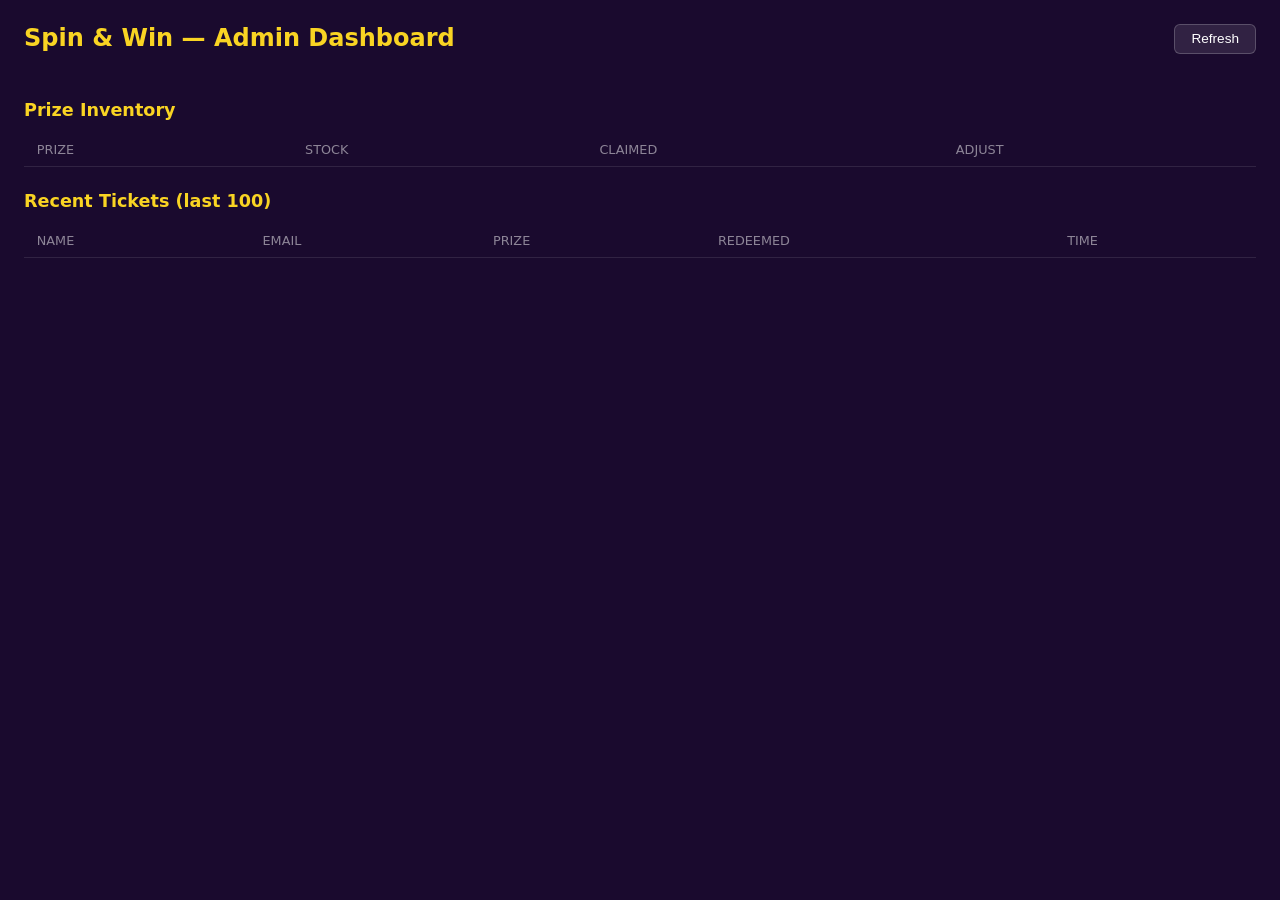
==== server/frontend/admin.html @ 7f2b4885 "update flow and add admin endpoint" ====
<!DOCTYPE html>
<html lang="en">
<head>
    <meta charset="UTF-8">
    <meta name="viewport" content="width=device-width, initial-scale=1.0">
    <title>Admin — Spin & Win</title>
    <style>
        * { margin: 0; padding: 0; box-sizing: border-box; }
        body {
            font-family: 'Segoe UI', system-ui, sans-serif;
            background: #1a0a2e;
            color: white;
            min-height: 100vh;
            padding: 1.5rem;
        }
        h1 {
            font-size: 1.5rem;
            color: #f9d423;
            margin-bottom: 1.5rem;
        }
        h2 {
            font-size: 1.1rem;
            color: #f9d423;
            margin: 1.5rem 0 0.75rem;
        }
        .stats-bar {
            display: flex;
            gap: 1rem;
            flex-wrap: wrap;
            margin-bottom: 1.5rem;
        }
        .stat {
            background: rgba(255,255,255,0.08);
            border: 1px solid rgba(255,255,255,0.15);
            border-radius: 0.75rem;
            padding: 1rem 1.5rem;
            min-width: 140px;
            text-align: center;
        }
        .stat .number {
            font-size: 2rem;
            font-weight: 700;
            color: #f9d423;
        }
        .stat .label {
            font-size: 0.85rem;
            color: rgba(255,255,255,0.6);
            margin-top: 0.25rem;
        }
        table {
            width: 100%;
            border-collapse: collapse;
            font-size: 0.95rem;
        }
        th, td {
            padding: 0.6rem 0.8rem;
            text-align: left;
            border-bottom: 1px solid rgba(255,255,255,0.1);
        }
        th {
            color: rgba(255,255,255,0.5);
            font-weight: 500;
            font-size: 0.8rem;
            text-transform: uppercase;
        }
        .stock-bar {
            background: rgba(255,255,255,0.1);
            border-radius: 4px;
            height: 8px;
            width: 100px;
            display: inline-block;
            vertical-align: middle;
            margin-right: 0.5rem;
        }
        .stock-bar-fill {
            background: #f9d423;
            border-radius: 4px;
            height: 100%;
            transition: width 0.3s;
        }
        .stock-bar-fill.low { background: #ff4e50; }
        .stock-input {
            width: 60px;
            padding: 0.3rem 0.5rem;
            background: rgba(255,255,255,0.1);
            border: 1px solid rgba(255,255,255,0.2);
            border-radius: 4px;
            color: white;
            font-size: 0.9rem;
            text-align: center;
        }
        .stock-btn {
            padding: 0.3rem 0.6rem;
            background: rgba(249, 212, 35, 0.2);
            border: 1px solid #f9d423;
            border-radius: 4px;
            color: #f9d423;
            cursor: pointer;
            font-size: 0.8rem;
        }
        .stock-btn:hover { background: rgba(249, 212, 35, 0.4); }
        .badge {
            display: inline-block;
            padding: 0.15rem 0.5rem;
            border-radius: 4px;
            font-size: 0.8rem;
        }
        .badge-yes { background: rgba(78, 205, 196, 0.2); color: #4ECDC4; }
        .badge-no { background: rgba(255,255,255,0.08); color: rgba(255,255,255,0.4); }
        .refresh-btn {
            padding: 0.4rem 1rem;
            background: rgba(255,255,255,0.1);
            border: 1px solid rgba(255,255,255,0.2);
            border-radius: 6px;
            color: white;
            cursor: pointer;
            font-size: 0.85rem;
            float: right;
        }
        .refresh-btn:hover { background: rgba(255,255,255,0.2); }
        .msg { color: #4ECDC4; font-size: 0.85rem; margin-left: 0.5rem; }
    </style>
</head>
<body>
    <h1>Spin & Win — Admin Dashboard <button class="refresh-btn" onclick="loadAll()">Refresh</button></h1>

    <div class="stats-bar" id="stats-bar"></div>

    <h2>Prize Inventory</h2>
    <table>
        <thead>
            <tr><th>Prize</th><th>Stock</th><th>Claimed</th><th>Adjust</th></tr>
        </thead>
        <tbody id="prize-table"></tbody>
    </table>

    <h2>Recent Tickets (last 100)</h2>
    <table>
        <thead>
            <tr><th>Name</th><th>Email</th><th>Prize</th><th>Redeemed</th><th>Time</th></tr>
        </thead>
        <tbody id="ticket-table"></tbody>
    </table>

    <script>
    async function loadAll() {
        const [statsRes, ticketsRes] = await Promise.all([
            fetch('/api/admin/stats'),
            fetch('/api/admin/tickets'),
        ]);
        const stats = await statsRes.json();
        const ticketData = await ticketsRes.json();

        // Stats bar
        const totalClaimed = stats.prizes.reduce((s, p) => s + p.claimed, 0);
        const totalStock = stats.prizes.reduce((s, p) => s + p.total_qty, 0);
        document.getElementById('stats-bar').innerHTML = `
            <div class="stat"><div class="number">${stats.total_tickets}</div><div class="label">Tickets Issued</div></div>
            <div class="stat"><div class="number">${stats.total_redeemed}</div><div class="label">Redeemed</div></div>
            <div class="stat"><div class="number">${totalStock - totalClaimed}</div><div class="label">Stock Left</div></div>
            <div class="stat"><div class="number">${stats.registered_emails}</div><div class="label">Registered</div></div>
        `;

        // Prize table
        document.getElementById('prize-table').innerHTML = stats.prizes.map(p => {
            const pct = p.total_qty > 0 ? (p.remaining / p.total_qty * 100) : 0;
            const low = pct < 20 ? 'low' : '';
            return `<tr>
                <td>${p.name}</td>
                <td>
                    <span class="stock-bar"><span class="stock-bar-fill ${low}" style="width:${pct}%"></span></span>
                    ${p.remaining} / ${p.total_qty}
                </td>
                <td>${p.claimed}</td>
                <td>
                    <input class="stock-input" id="stock-${p.id}" type="number" value="${p.remaining}" min="0">
                    <button class="stock-btn" onclick="updateStock(${p.id})">Set</button>
                    <span class="msg" id="msg-${p.id}"></span>
                </td>
            </tr>`;
        }).join('');

        // Ticket table
        document.getElementById('ticket-table').innerHTML = ticketData.tickets.map(t => {
            const badge = t.redeemed
                ? '<span class="badge badge-yes">Yes</span>'
                : '<span class="badge badge-no">No</span>';
            const time = t.created_at ? new Date(t.created_at + 'Z').toLocaleString() : '';
            return `<tr>
                <td>${t.name}</td>
                <td>${t.email}</td>
                <td>${t.prize}</td>
                <td>${badge}</td>
                <td>${time}</td>
            </tr>`;
        }).join('');
    }

    async function updateStock(prizeId) {
        const input = document.getElementById(`stock-${prizeId}`);
        const msg = document.getElementById(`msg-${prizeId}`);
        const val = parseInt(input.value);
        if (isNaN(val) || val < 0) {
            msg.textContent = 'Invalid';
            return;
        }
        const res = await fetch(`/api/admin/prizes/${prizeId}/stock`, {
            method: 'POST',
            headers: { 'Content-Type': 'application/json' },
            body: JSON.stringify({ remaining: val }),
        });
        if (res.ok) {
            msg.textContent = 'Updated';
            setTimeout(() => { msg.textContent = ''; loadAll(); }, 1000);
        } else {
            msg.textContent = 'Failed';
        }
    }

    loadAll();
    // Auto-refresh every 30 seconds
    setInterval(loadAll, 30000);
    </script>
</body>
</html>
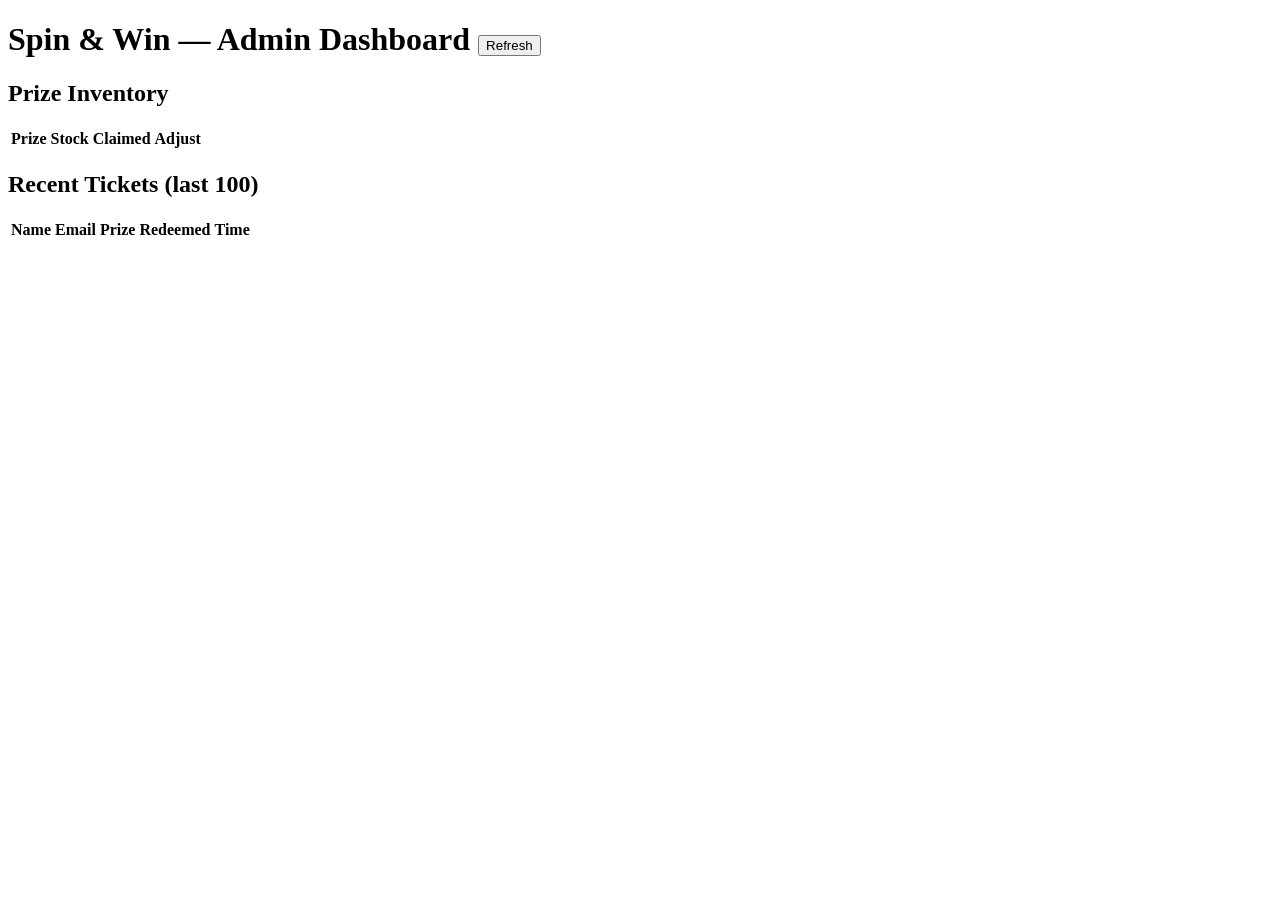
==== commit 818f32b6: "extract inline CSS and JS from HTML files" ====
--- a/server/frontend/admin.html
+++ b/server/frontend/admin.html
@@ -4,122 +4,7 @@
     <meta charset="UTF-8">
     <meta name="viewport" content="width=device-width, initial-scale=1.0">
     <title>Admin — Spin & Win</title>
-    <style>
-        * { margin: 0; padding: 0; box-sizing: border-box; }
-        body {
-            font-family: 'Segoe UI', system-ui, sans-serif;
-            background: #1a0a2e;
-            color: white;
-            min-height: 100vh;
-            padding: 1.5rem;
-        }
-        h1 {
-            font-size: 1.5rem;
-            color: #f9d423;
-            margin-bottom: 1.5rem;
-        }
-        h2 {
-            font-size: 1.1rem;
-            color: #f9d423;
-            margin: 1.5rem 0 0.75rem;
-        }
-        .stats-bar {
-            display: flex;
-            gap: 1rem;
-            flex-wrap: wrap;
-            margin-bottom: 1.5rem;
-        }
-        .stat {
-            background: rgba(255,255,255,0.08);
-            border: 1px solid rgba(255,255,255,0.15);
-            border-radius: 0.75rem;
-            padding: 1rem 1.5rem;
-            min-width: 140px;
-            text-align: center;
-        }
-        .stat .number {
-            font-size: 2rem;
-            font-weight: 700;
-            color: #f9d423;
-        }
-        .stat .label {
-            font-size: 0.85rem;
-            color: rgba(255,255,255,0.6);
-            margin-top: 0.25rem;
-        }
-        table {
-            width: 100%;
-            border-collapse: collapse;
-            font-size: 0.95rem;
-        }
-        th, td {
-            padding: 0.6rem 0.8rem;
-            text-align: left;
-            border-bottom: 1px solid rgba(255,255,255,0.1);
-        }
-        th {
-            color: rgba(255,255,255,0.5);
-            font-weight: 500;
-            font-size: 0.8rem;
-            text-transform: uppercase;
-        }
-        .stock-bar {
-            background: rgba(255,255,255,0.1);
-            border-radius: 4px;
-            height: 8px;
-            width: 100px;
-            display: inline-block;
-            vertical-align: middle;
-            margin-right: 0.5rem;
-        }
-        .stock-bar-fill {
-            background: #f9d423;
-            border-radius: 4px;
-            height: 100%;
-            transition: width 0.3s;
-        }
-        .stock-bar-fill.low { background: #ff4e50; }
-        .stock-input {
-            width: 60px;
-            padding: 0.3rem 0.5rem;
-            background: rgba(255,255,255,0.1);
-            border: 1px solid rgba(255,255,255,0.2);
-            border-radius: 4px;
-            color: white;
-            font-size: 0.9rem;
-            text-align: center;
-        }
-        .stock-btn {
-            padding: 0.3rem 0.6rem;
-            background: rgba(249, 212, 35, 0.2);
-            border: 1px solid #f9d423;
-            border-radius: 4px;
-            color: #f9d423;
-            cursor: pointer;
-            font-size: 0.8rem;
-        }
-        .stock-btn:hover { background: rgba(249, 212, 35, 0.4); }
-        .badge {
-            display: inline-block;
-            padding: 0.15rem 0.5rem;
-            border-radius: 4px;
-            font-size: 0.8rem;
-        }
-        .badge-yes { background: rgba(78, 205, 196, 0.2); color: #4ECDC4; }
-        .badge-no { background: rgba(255,255,255,0.08); color: rgba(255,255,255,0.4); }
-        .refresh-btn {
-            padding: 0.4rem 1rem;
-            background: rgba(255,255,255,0.1);
-            border: 1px solid rgba(255,255,255,0.2);
-            border-radius: 6px;
-            color: white;
-            cursor: pointer;
-            font-size: 0.85rem;
-            float: right;
-        }
-        .refresh-btn:hover { background: rgba(255,255,255,0.2); }
-        .msg { color: #4ECDC4; font-size: 0.85rem; margin-left: 0.5rem; }
-    </style>
+    <link rel="stylesheet" href="/admin.css">
 </head>
 <body>
     <h1>Spin & Win — Admin Dashboard <button class="refresh-btn" onclick="loadAll()">Refresh</button></h1>
@@ -142,84 +27,6 @@
         <tbody id="ticket-table"></tbody>
     </table>
 
-    <script>
-    async function loadAll() {
-        const [statsRes, ticketsRes] = await Promise.all([
-            fetch('/api/admin/stats'),
-            fetch('/api/admin/tickets'),
-        ]);
-        const stats = await statsRes.json();
-        const ticketData = await ticketsRes.json();
-
-        // Stats bar
-        const totalClaimed = stats.prizes.reduce((s, p) => s + p.claimed, 0);
-        const totalStock = stats.prizes.reduce((s, p) => s + p.total_qty, 0);
-        document.getElementById('stats-bar').innerHTML = `
-            <div class="stat"><div class="number">${stats.total_tickets}</div><div class="label">Tickets Issued</div></div>
-            <div class="stat"><div class="number">${stats.total_redeemed}</div><div class="label">Redeemed</div></div>
-            <div class="stat"><div class="number">${totalStock - totalClaimed}</div><div class="label">Stock Left</div></div>
-            <div class="stat"><div class="number">${stats.registered_emails}</div><div class="label">Registered</div></div>
-        `;
-
-        // Prize table
-        document.getElementById('prize-table').innerHTML = stats.prizes.map(p => {
-            const pct = p.total_qty > 0 ? (p.remaining / p.total_qty * 100) : 0;
-            const low = pct < 20 ? 'low' : '';
-            return `<tr>
-                <td>${p.name}</td>
-                <td>
-                    <span class="stock-bar"><span class="stock-bar-fill ${low}" style="width:${pct}%"></span></span>
-                    ${p.remaining} / ${p.total_qty}
-                </td>
-                <td>${p.claimed}</td>
-                <td>
-                    <input class="stock-input" id="stock-${p.id}" type="number" value="${p.remaining}" min="0">
-                    <button class="stock-btn" onclick="updateStock(${p.id})">Set</button>
-                    <span class="msg" id="msg-${p.id}"></span>
-                </td>
-            </tr>`;
-        }).join('');
-
-        // Ticket table
-        document.getElementById('ticket-table').innerHTML = ticketData.tickets.map(t => {
-            const badge = t.redeemed
-                ? '<span class="badge badge-yes">Yes</span>'
-                : '<span class="badge badge-no">No</span>';
-            const time = t.created_at ? new Date(t.created_at + 'Z').toLocaleString() : '';
-            return `<tr>
-                <td>${t.name}</td>
-                <td>${t.email}</td>
-                <td>${t.prize}</td>
-                <td>${badge}</td>
-                <td>${time}</td>
-            </tr>`;
-        }).join('');
-    }
-
-    async function updateStock(prizeId) {
-        const input = document.getElementById(`stock-${prizeId}`);
-        const msg = document.getElementById(`msg-${prizeId}`);
-        const val = parseInt(input.value);
-        if (isNaN(val) || val < 0) {
-            msg.textContent = 'Invalid';
-            return;
-        }
-        const res = await fetch(`/api/admin/prizes/${prizeId}/stock`, {
-            method: 'POST',
-            headers: { 'Content-Type': 'application/json' },
-            body: JSON.stringify({ remaining: val }),
-        });
-        if (res.ok) {
-            msg.textContent = 'Updated';
-            setTimeout(() => { msg.textContent = ''; loadAll(); }, 1000);
-        } else {
-            msg.textContent = 'Failed';
-        }
-    }
-
-    loadAll();
-    // Auto-refresh every 30 seconds
-    setInterval(loadAll, 30000);
-    </script>
+    <script src="/admin.js"></script>
 </body>
 </html>
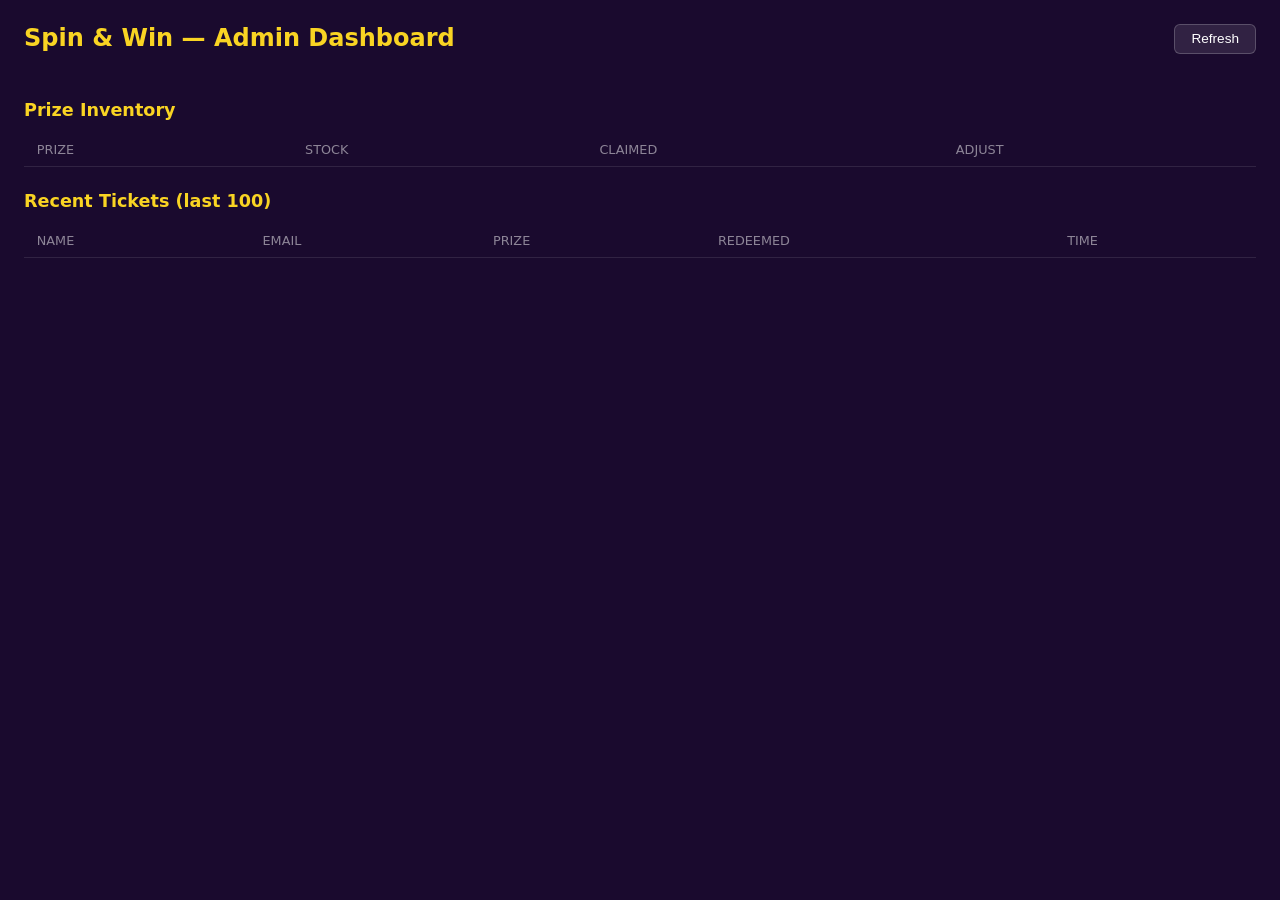
==== commit bd5ab0b2: "Add demo mode and cut Fly hosting cost to ~$0 between events The app ran an always-on 1GB machine pl" ====
--- a/server/frontend/admin.html
+++ b/server/frontend/admin.html
@@ -4,7 +4,7 @@
     <meta charset="UTF-8">
     <meta name="viewport" content="width=device-width, initial-scale=1.0">
     <title>Admin — Spin & Win</title>
-    <link rel="stylesheet" href="/admin.css">
+    <link rel="stylesheet" href="admin.css">
 </head>
 <body>
     <h1>Spin & Win — Admin Dashboard <button class="refresh-btn" onclick="loadAll()">Refresh</button></h1>
@@ -27,6 +27,6 @@
         <tbody id="ticket-table"></tbody>
     </table>
 
-    <script src="/admin.js"></script>
+    <script src="admin.js"></script>
 </body>
 </html>
--- a/server/frontend/admin.css
+++ b/server/frontend/admin.css
@@ -0,0 +1,114 @@
+* { margin: 0; padding: 0; box-sizing: border-box; }
+body {
+    font-family: 'Segoe UI', system-ui, sans-serif;
+    background: #1a0a2e;
+    color: white;
+    min-height: 100vh;
+    padding: 1.5rem;
+}
+h1 {
+    font-size: 1.5rem;
+    color: #f9d423;
+    margin-bottom: 1.5rem;
+}
+h2 {
+    font-size: 1.1rem;
+    color: #f9d423;
+    margin: 1.5rem 0 0.75rem;
+}
+.stats-bar {
+    display: flex;
+    gap: 1rem;
+    flex-wrap: wrap;
+    margin-bottom: 1.5rem;
+}
+.stat {
+    background: rgba(255,255,255,0.08);
+    border: 1px solid rgba(255,255,255,0.15);
+    border-radius: 0.75rem;
+    padding: 1rem 1.5rem;
+    min-width: 140px;
+    text-align: center;
+}
+.stat .number {
+    font-size: 2rem;
+    font-weight: 700;
+    color: #f9d423;
+}
+.stat .label {
+    font-size: 0.85rem;
+    color: rgba(255,255,255,0.6);
+    margin-top: 0.25rem;
+}
+table {
+    width: 100%;
+    border-collapse: collapse;
+    font-size: 0.95rem;
+}
+th, td {
+    padding: 0.6rem 0.8rem;
+    text-align: left;
+    border-bottom: 1px solid rgba(255,255,255,0.1);
+}
+th {
+    color: rgba(255,255,255,0.5);
+    font-weight: 500;
+    font-size: 0.8rem;
+    text-transform: uppercase;
+}
+.stock-bar {
+    background: rgba(255,255,255,0.1);
+    border-radius: 4px;
+    height: 8px;
+    width: 100px;
+    display: inline-block;
+    vertical-align: middle;
+    margin-right: 0.5rem;
+}
+.stock-bar-fill {
+    background: #f9d423;
+    border-radius: 4px;
+    height: 100%;
+    transition: width 0.3s;
+}
+.stock-bar-fill.low { background: #ff4e50; }
+.stock-input {
+    width: 60px;
+    padding: 0.3rem 0.5rem;
+    background: rgba(255,255,255,0.1);
+    border: 1px solid rgba(255,255,255,0.2);
+    border-radius: 4px;
+    color: white;
+    font-size: 0.9rem;
+    text-align: center;
+}
+.stock-btn {
+    padding: 0.3rem 0.6rem;
+    background: rgba(249, 212, 35, 0.2);
+    border: 1px solid #f9d423;
+    border-radius: 4px;
+    color: #f9d423;
+    cursor: pointer;
+    font-size: 0.8rem;
+}
+.stock-btn:hover { background: rgba(249, 212, 35, 0.4); }
+.badge {
+    display: inline-block;
+    padding: 0.15rem 0.5rem;
+    border-radius: 4px;
+    font-size: 0.8rem;
+}
+.badge-yes { background: rgba(78, 205, 196, 0.2); color: #4ECDC4; }
+.badge-no { background: rgba(255,255,255,0.08); color: rgba(255,255,255,0.4); }
+.refresh-btn {
+    padding: 0.4rem 1rem;
+    background: rgba(255,255,255,0.1);
+    border: 1px solid rgba(255,255,255,0.2);
+    border-radius: 6px;
+    color: white;
+    cursor: pointer;
+    font-size: 0.85rem;
+    float: right;
+}
+.refresh-btn:hover { background: rgba(255,255,255,0.2); }
+.msg { color: #4ECDC4; font-size: 0.85rem; margin-left: 0.5rem; }
